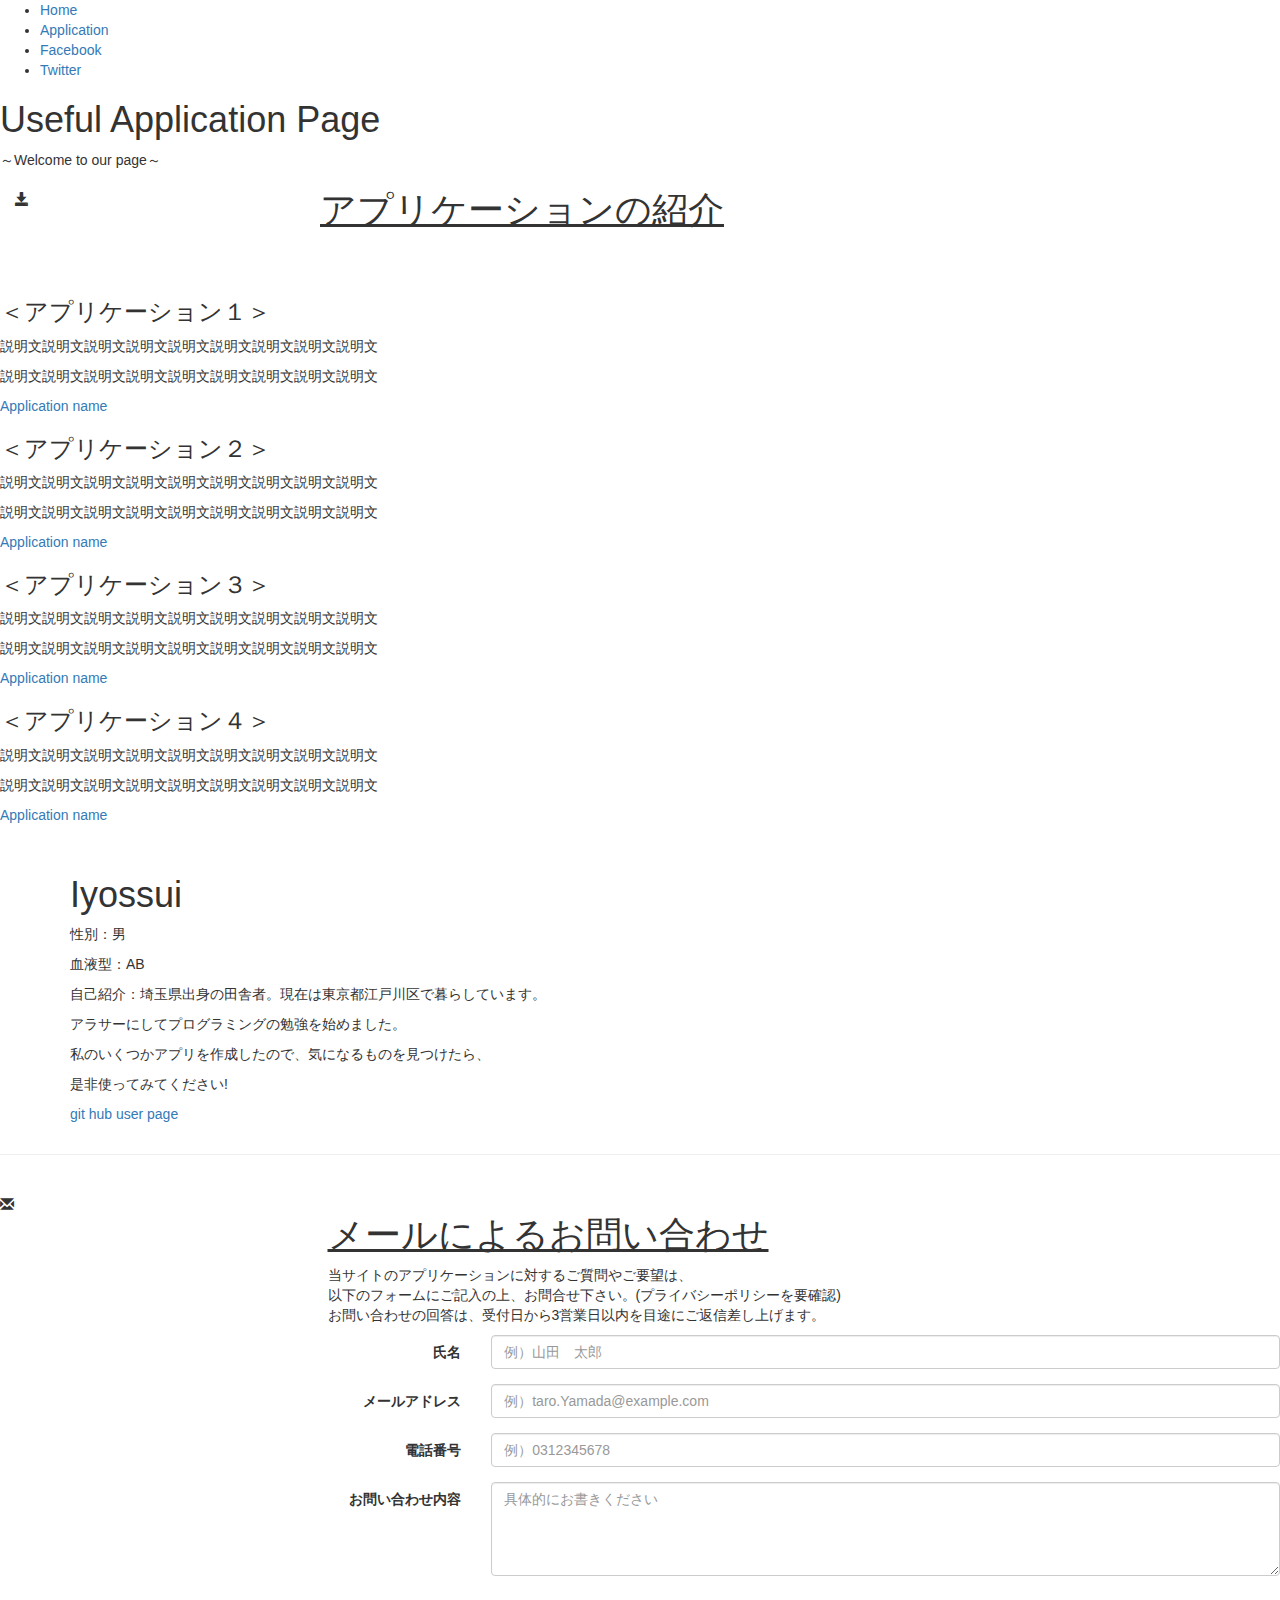
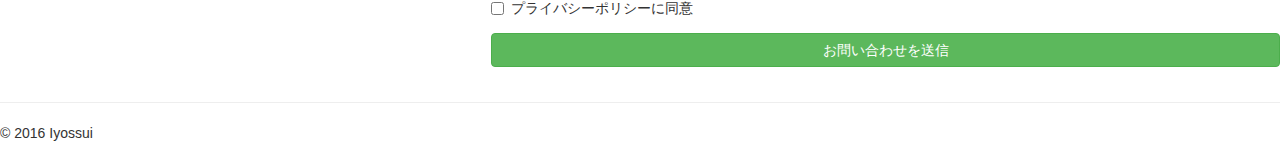
==== profile.html @ d373003b "plofile" ====
<!DOCTYPE html>
<html lang="ja">
    <head>
    <meta charset="utf-8">
    <link rel="stylesheet" href="about.css">
    <meta http-equiv="X-UA-Compatible" content="IE=edge">
    <meta name="viewport" content="width=device-width, initial-scale=1">
    <title>岡安　良将|About</title>
    <!-- BootstrapのCSS読み込み -->
    <link rel="stylesheet" href="//maxcdn.bootstrapcdn.com/bootstrap/3.3.5/css/bootstrap.min.css">
    <!-- jQuery読み込み -->
    <script src="//ajax.googleapis.com/ajax/libs/jquery/1.11.3/jquery.min.js"></script>
    <!-- BootstrapのJS読み込み -->
    <script src="//maxcdn.bootstrapcdn.com/bootstrap/3.3.5/js/bootstrap.min.js"></script>
        
    </head>
    
    <body>
        
        <header>
            <nav>
                <ul>
                    <li><a href="index.html">Home</a></li>
                    <li><a href="about.html" class="selected">Application</a></li>
                    <li><a href="Facebook.html" class="selected">Facebook</a></li>
                    <li><a href="Twitter.html" class="selected">Twitter</a></li>
                </ul>
            </nav>
            
        <h1>Useful Application Page</h1>
        <p>～Welcome to our page～</p>
        
        </header>
<section>    
    <div id="contents">
        <div class="icon col-sm-3">
          <span class="glyphicon glyphicon-save" aria-hidden="true"></span>
        </div>
                <u><h1>アプリケーションの紹介</h1></u>
                <br>
                <br>
                
                <h3>＜アプリケーション１＞</h3>
                    <p>説明文説明文説明文説明文説明文説明文説明文説明文説明文</p>
                    <p>説明文説明文説明文説明文説明文説明文説明文説明文説明文</p>
                    <p><a href="" target="_blank">Application name</a></p>
                <h3>＜アプリケーション２＞</h3>
                    <p>説明文説明文説明文説明文説明文説明文説明文説明文説明文</p>
                    <p>説明文説明文説明文説明文説明文説明文説明文説明文説明文</p>
                    <p><a href="" target="_blank">Application name</a></p>
                <h3>＜アプリケーション３＞</h3>
                    <p>説明文説明文説明文説明文説明文説明文説明文説明文説明文</p>
                    <p>説明文説明文説明文説明文説明文説明文説明文説明文説明文</p>
                    <p><a href="" target="_blank">Application name</a></p>
                <h3>＜アプリケーション４＞</h3>
                    <p>説明文説明文説明文説明文説明文説明文説明文説明文説明文</p>
                    <p>説明文説明文説明文説明文説明文説明文説明文説明文説明文</p>
                    <p><a href="" target="_blank">Application name</a></p>

    </div>
    
    
    <!--右側のカラム-->
    <div id="sidenavi">
        <div class="container">
            
         <!--写真挿入-->
            <div id="logo">
                <img src="iyossui.jpg" alt="">
                <h1>Iyossui</h1>
            </div>
                <p>性別：男</p>
                <p>血液型：AB</p>
                <p>自己紹介：埼玉県出身の田舎者。現在は東京都江戸川区で暮らしています。</p>
                <p>アラサーにしてプログラミングの勉強を始めました。</p>
                <p>私のいくつかアプリを作成したので、気になるものを見つけたら、</p>
                <p><span class="red">是非使ってみてください!</span></p>
                <p><a href="https://github.com/iyossui1988" target="_blank">git hub user page</a></p>
        </div>
    <!--右側のカラムの編集終了-->  
    </div>


<div class="clear"> 
<hr>
<br>



      <div class="row">
        <div class="icon col-sm-3">
          <span class="glyphicon glyphicon-envelope" aria-hidden="true"></span>
        </div>
        <div class="content col-sm-9">
          <u><h1>メールによるお問い合わせ</h1></u>
          <p>
            当サイトのアプリケーションに対するご質問やご要望は、<br>
            以下のフォームにご記入の上、お問合せ下さい。(プライバシーポリシーを要確認)<br>
            お問い合わせの回答は、受付日から3営業日以内を目途にご返信差し上げます。
          </p>
          
          <form class="form-horizontal">
            <div class="form-group">
              <label for="inputName" class="col-md-2 control-label">氏名</label>
              <div class="col-md-10">
                <input type="text" class="form-control" id="inputName" placeholder="例）山田　太郎">
              </div>
            </div>
            <div class="form-group">
              <label for="inputEmail" class="col-md-2 control-label">メールアドレス</label>
              <div class="col-md-10">
                <input type="email" class="form-control" id="inputEmail" placeholder="例）taro.Yamada@example.com">
              </div>
            </div>
            <div class="form-group">
              <label for="inputTel" class="col-md-2 control-label">電話番号</label>
              <div class="col-md-10">
                <input type="tel" class="form-control" id="inputTel" placeholder="例）0312345678">
              </div>
            </div>
            <div class="form-group">
              <label for="inputContent" class="col-md-2 control-label">お問い合わせ内容</label>
              <div class="col-md-10">
                <textarea class="form-control" id="inputContent" rows="4" placeholder="具体的にお書きください"></textarea>
              </div>
            </div>
            <div class="form-group">
              <div class="col-md-offset-2 col-md-10">
                <div class="checkbox">
                  <label>
                    <input type="checkbox">プライバシーポリシーに同意
                  </label>
                </div>
              </div>
            </div>
            <div class="form-group">
              <div class="col-sm-offset-2 col-sm-10">
                <button type="submit" class="btn btn-default btn-success btn-block">お問い合わせを送信</button>
              </div>
            </div>
          </form>
        </div>
      </div>

   
  </section>


<hr>
            <footer>
                <p>&copy; 2016 Iyossui</p>
            </footer>
</div> 
    
    </body>
</html>
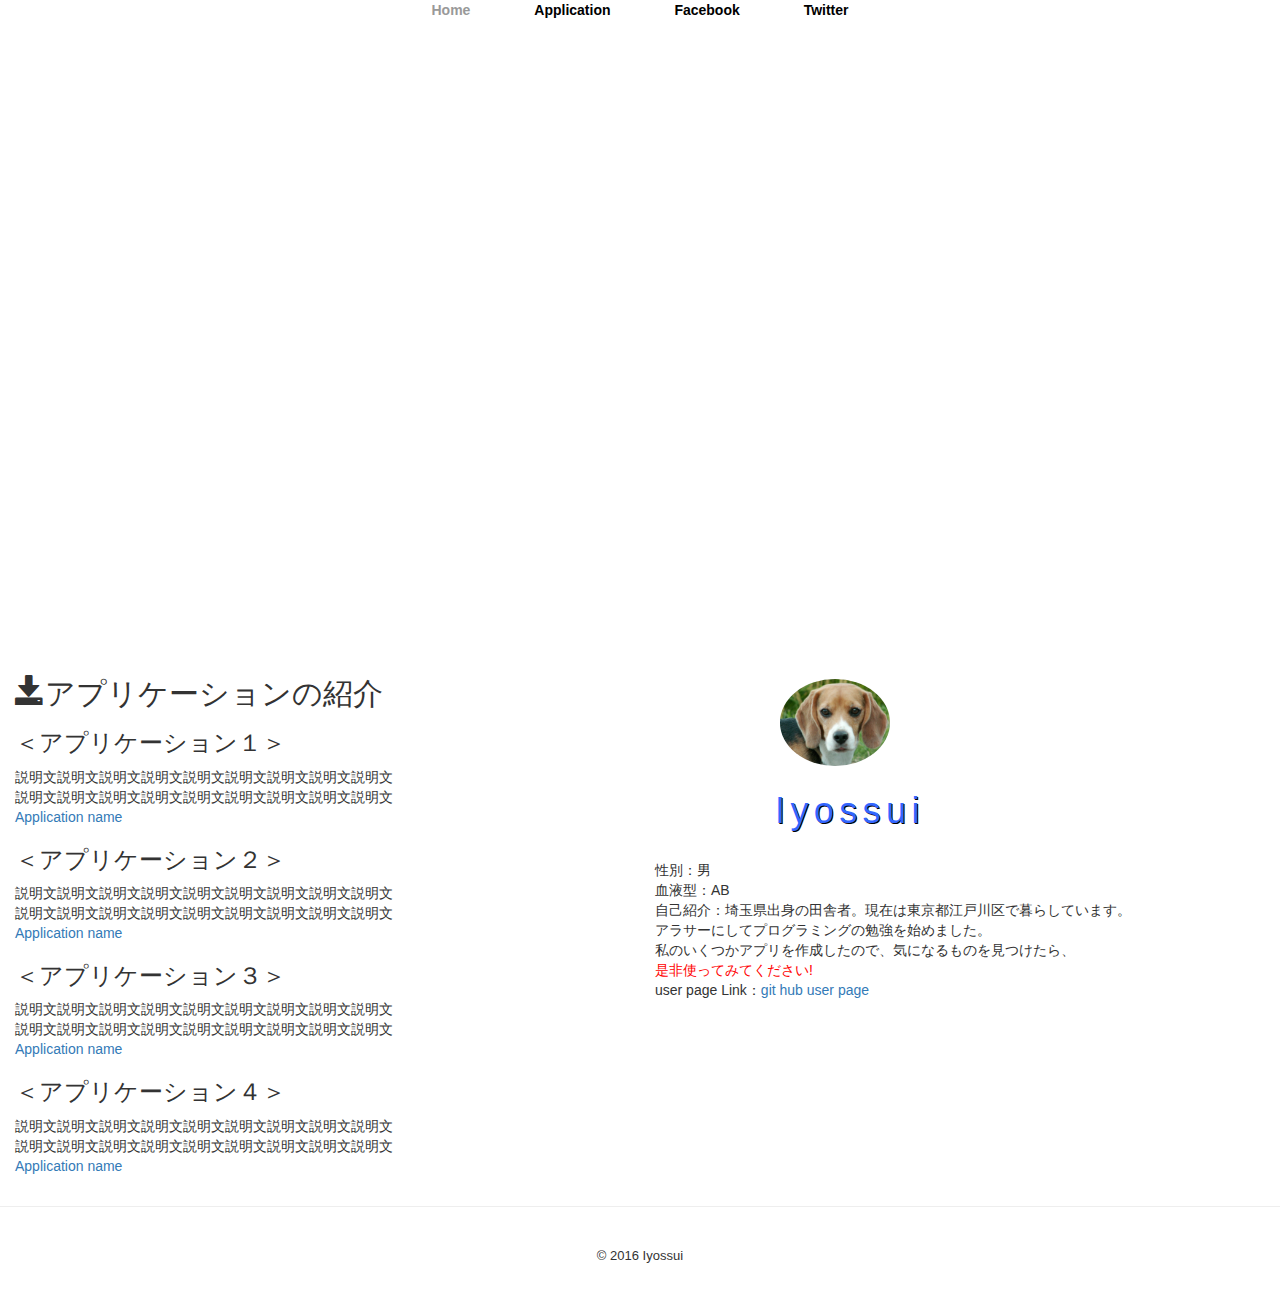
==== commit c5c1d261: "aaaaaaaaa" ====
--- a/profile.html
+++ b/profile.html
@@ -5,6 +5,8 @@
     <link rel="stylesheet" href="about.css">
     <meta http-equiv="X-UA-Compatible" content="IE=edge">
     <meta name="viewport" content="width=device-width, initial-scale=1">
+    <meta name="description" content="Iyossuiのアプリケーションの紹介ページです。
+    便利なアプリや面白いアプリをアップロードします。すべて無料ですので、是非ダウンロードしてみてください。">
     <title>岡安　良将|About</title>
     <!-- BootstrapのCSS読み込み -->
     <link rel="stylesheet" href="//maxcdn.bootstrapcdn.com/bootstrap/3.3.5/css/bootstrap.min.css">
@@ -12,145 +14,73 @@
     <script src="//ajax.googleapis.com/ajax/libs/jquery/1.11.3/jquery.min.js"></script>
     <!-- BootstrapのJS読み込み -->
     <script src="//maxcdn.bootstrapcdn.com/bootstrap/3.3.5/js/bootstrap.min.js"></script>
-        
-    </head>
-    
-    <body>
-        
-        <header>
-            <nav>
-                <ul>
-                    <li><a href="index.html">Home</a></li>
-                    <li><a href="about.html" class="selected">Application</a></li>
-                    <li><a href="Facebook.html" class="selected">Facebook</a></li>
-                    <li><a href="Twitter.html" class="selected">Twitter</a></li>
-                </ul>
-            </nav>
-            
-        <h1>Useful Application Page</h1>
-        <p>～Welcome to our page～</p>
-        
-        </header>
-<section>    
-    <div id="contents">
-        <div class="icon col-sm-3">
-          <span class="glyphicon glyphicon-save" aria-hidden="true"></span>
+</head>
+<body>
+  <header>
+    <nav>
+      <ul>
+        <li><a href="index.html">Home</a></li>
+        <li><a href="about.html" class="selected">Application</a></li>
+        <li><a href="Facebook.html" class="selected">Facebook</a></li>
+        <li><a href="Twitter.html" class="selected">Twitter</a></li>
+      </ul>
+    </nav>
+    <h1>Useful Application Page</h1>
+    <p>～Welcome to our page～</p>
+  </header>
+  <div class="container-fluid">
+    <div class="row">
+      <div class="col-sm-6">
+        <h2><span class="glyphicon glyphicon-save"></span>アプリケーションの紹介</h2>
+        <section>
+          <h3>＜アプリケーション１＞</h3>
+          <p>説明文説明文説明文説明文説明文説明文説明文説明文説明文<br>
+          説明文説明文説明文説明文説明文説明文説明文説明文説明文<br>
+          <a href="" target="_blank">Application name</a>
+          </p>
+        </section>
+        <section>
+          <h3>＜アプリケーション２＞</h3>
+          <p>説明文説明文説明文説明文説明文説明文説明文説明文説明文<br>
+          説明文説明文説明文説明文説明文説明文説明文説明文説明文<br>
+          <a href="" target="_blank">Application name</a></p>
+        </section>
+        <section>
+          <h3>＜アプリケーション３＞</h3>
+          <p>説明文説明文説明文説明文説明文説明文説明文説明文説明文<br>
+          説明文説明文説明文説明文説明文説明文説明文説明文説明文<br>
+          <a href="" target="_blank">Application name</a></p>
+          </section>
+        <section>
+          <h3>＜アプリケーション４＞</h3>
+          <p>説明文説明文説明文説明文説明文説明文説明文説明文説明文<br>
+          説明文説明文説明文説明文説明文説明文説明文説明文説明文<br>
+          <a href="" target="_blank">Application name</a></p>
+        </section>
+      </div>
+      <!--右側のカラム-->
+      <div class="col-sm-6">
+       <!--写真挿入-->
+       <section>
+        <div id="logo">
+          <img src="iyossui.jpg" alt="">
+          <h1>Iyossui</h1>
         </div>
-                <u><h1>アプリケーションの紹介</h1></u>
-                <br>
-                <br>
-                
-                <h3>＜アプリケーション１＞</h3>
-                    <p>説明文説明文説明文説明文説明文説明文説明文説明文説明文</p>
-                    <p>説明文説明文説明文説明文説明文説明文説明文説明文説明文</p>
-                    <p><a href="" target="_blank">Application name</a></p>
-                <h3>＜アプリケーション２＞</h3>
-                    <p>説明文説明文説明文説明文説明文説明文説明文説明文説明文</p>
-                    <p>説明文説明文説明文説明文説明文説明文説明文説明文説明文</p>
-                    <p><a href="" target="_blank">Application name</a></p>
-                <h3>＜アプリケーション３＞</h3>
-                    <p>説明文説明文説明文説明文説明文説明文説明文説明文説明文</p>
-                    <p>説明文説明文説明文説明文説明文説明文説明文説明文説明文</p>
-                    <p><a href="" target="_blank">Application name</a></p>
-                <h3>＜アプリケーション４＞</h3>
-                    <p>説明文説明文説明文説明文説明文説明文説明文説明文説明文</p>
-                    <p>説明文説明文説明文説明文説明文説明文説明文説明文説明文</p>
-                    <p><a href="" target="_blank">Application name</a></p>
-
+          <p>性別：男<br>
+          血液型：AB<br>
+          自己紹介：埼玉県出身の田舎者。現在は東京都江戸川区で暮らしています。<br>
+          アラサーにしてプログラミングの勉強を始めました。<br>
+          私のいくつかアプリを作成したので、気になるものを見つけたら、<br>
+          <span class="red">是非使ってみてください!</span><br>
+          user page Link：<a href="https://github.com/iyossui1988" target="_blank">git hub user page</a></p>
+        </section>
+      <!--右側のカラムの編集終了-->
+      </div>
     </div>
-    
-    
-    <!--右側のカラム-->
-    <div id="sidenavi">
-        <div class="container">
-            
-         <!--写真挿入-->
-            <div id="logo">
-                <img src="iyossui.jpg" alt="">
-                <h1>Iyossui</h1>
-            </div>
-                <p>性別：男</p>
-                <p>血液型：AB</p>
-                <p>自己紹介：埼玉県出身の田舎者。現在は東京都江戸川区で暮らしています。</p>
-                <p>アラサーにしてプログラミングの勉強を始めました。</p>
-                <p>私のいくつかアプリを作成したので、気になるものを見つけたら、</p>
-                <p><span class="red">是非使ってみてください!</span></p>
-                <p><a href="https://github.com/iyossui1988" target="_blank">git hub user page</a></p>
-        </div>
-    <!--右側のカラムの編集終了-->  
-    </div>
-
-
-<div class="clear"> 
-<hr>
-<br>
-
-
-
-      <div class="row">
-        <div class="icon col-sm-3">
-          <span class="glyphicon glyphicon-envelope" aria-hidden="true"></span>
-        </div>
-        <div class="content col-sm-9">
-          <u><h1>メールによるお問い合わせ</h1></u>
-          <p>
-            当サイトのアプリケーションに対するご質問やご要望は、<br>
-            以下のフォームにご記入の上、お問合せ下さい。(プライバシーポリシーを要確認)<br>
-            お問い合わせの回答は、受付日から3営業日以内を目途にご返信差し上げます。
-          </p>
-          
-          <form class="form-horizontal">
-            <div class="form-group">
-              <label for="inputName" class="col-md-2 control-label">氏名</label>
-              <div class="col-md-10">
-                <input type="text" class="form-control" id="inputName" placeholder="例）山田　太郎">
-              </div>
-            </div>
-            <div class="form-group">
-              <label for="inputEmail" class="col-md-2 control-label">メールアドレス</label>
-              <div class="col-md-10">
-                <input type="email" class="form-control" id="inputEmail" placeholder="例）taro.Yamada@example.com">
-              </div>
-            </div>
-            <div class="form-group">
-              <label for="inputTel" class="col-md-2 control-label">電話番号</label>
-              <div class="col-md-10">
-                <input type="tel" class="form-control" id="inputTel" placeholder="例）0312345678">
-              </div>
-            </div>
-            <div class="form-group">
-              <label for="inputContent" class="col-md-2 control-label">お問い合わせ内容</label>
-              <div class="col-md-10">
-                <textarea class="form-control" id="inputContent" rows="4" placeholder="具体的にお書きください"></textarea>
-              </div>
-            </div>
-            <div class="form-group">
-              <div class="col-md-offset-2 col-md-10">
-                <div class="checkbox">
-                  <label>
-                    <input type="checkbox">プライバシーポリシーに同意
-                  </label>
-                </div>
-              </div>
-            </div>
-            <div class="form-group">
-              <div class="col-sm-offset-2 col-sm-10">
-                <button type="submit" class="btn btn-default btn-success btn-block">お問い合わせを送信</button>
-              </div>
-            </div>
-          </form>
-        </div>
-      </div>
-
-   
-  </section>
-
-
-<hr>
-            <footer>
-                <p>&copy; 2016 Iyossui</p>
-            </footer>
-</div> 
-    
-    </body>
+  </div>
+  <hr>
+  <footer>
+      <p>&copy; 2016 Iyossui</p>
+  </footer>
+</body>
 </html>--- a/about.css
+++ b/about.css
@@ -0,0 +1,119 @@
+*{
+    margin:0;
+    padding:0;
+}
+
+body{
+    font-family:"メイリオ",Meirio,"ヒラメキ角ゴ Pro W3", "Hiragino Kaku Gothic Pro", "sans-serif","YuGothic","遊ゴシック";
+    background-color:#ffffff;
+    font-size:14px;
+}
+span.red{
+    color:red;
+}
+header{
+    background-image:url("Application.jpg");
+    background-position:center center;
+    background-size:cover;
+    background-repeat:no-repeat;
+    padding-bottom:200px;
+}
+header h1{
+    margin-top: 100px;
+    font-family:"Haettenschweiler","Impact""メイリオ",Meirio,"ヒラメキ角ゴ Pro W3", "Hiragino Kaku Gothic Pro", "sans-serif","YuGothic","遊ゴシック";
+    font-size:100px;
+    color:#fff;
+    text-align: center;
+}
+header p{
+    margin-top: 100px;
+    font-family:"Haettenschweiler","Impact""メイリオ",Meirio,"ヒラメキ角ゴ Pro W3", "Hiragino Kaku Gothic Pro", "sans-serif","YuGothic","遊ゴシック";
+    font-size:80px;
+    color:#fff;
+    text-align: center;
+}
+nav{
+    margin:0 0 30px 0;
+    text-align:center;
+    background:#fff;
+}
+nav ul{
+    margin:0 10px;
+    padding:0;
+}
+nav ul li{
+    display:inline-block;
+    margin:0px 20px;
+}
+nav ul li a{
+    padding:15px 10px;
+    text-decoration:none;
+    color:#999;
+    font-weight:bold;
+}
+nav ul li a.selected{
+    color:#000;
+}
+
+
+#logo{
+    padding:20px;
+    margin-left: 100px;
+}
+#logo img{
+    max-width:120px;
+    border:5px solid #fff;
+    border-radius:100%;
+    
+}
+#logo h1{
+    letter-spacing: 0.15em;
+    color: #3366FF;
+    text-shadow: 1px 1px 0px #000;
+}
+.container{
+    max-width:800px;
+    background-color:#fff;
+    color:#999999;
+
+}
+
+#contents {
+    float:left;
+    width:550px;
+    height:498;
+    margin:10px 10px 10px 0px;
+    line-height:2.0em;
+}
+#sidenavi{
+    float:left;
+    width:200px;
+    height:498;
+    margin:10px 10px 10px 0px;
+    border-style:none;
+}
+.icon {
+    text-align: center;
+  }
+      
+.icon .glyphicon {
+    margin-bottom: 10px;
+    font-size: 40px;
+    color: #777;
+}
+.clear{
+    clear:both;
+}
+
+footer{
+    clear:both;
+    border:dashed 1px #999;
+    padding:20px 0;
+    font-size: 93%;
+    text-align:center;
+    border-style:none;
+    background-color:#fff
+}
+article, aside, details, figcaption, figure, footer, header, hgroup, menu, nav, section {
+display: block;
+}